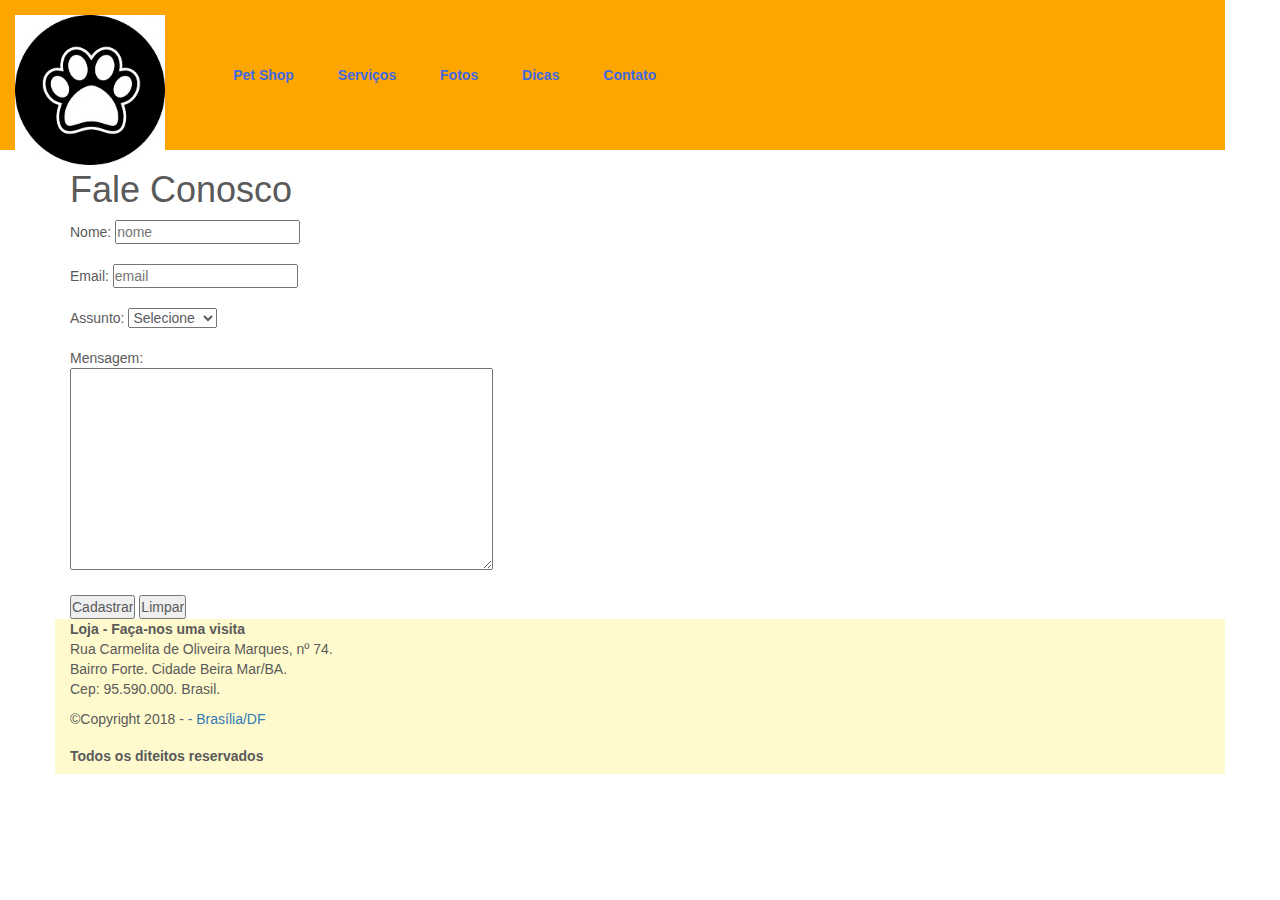
==== contato.html @ f7e30fe2 "commit inicial" ====
<!DOCTYPE html>
<html lang="pt-br">

<head>
    <meta charset="utf-8" />
    <meta http-equiv="X-UA-Compatible" content="IE=edge">
    <title>Pet Shop Meu Amigo</title>
    <meta name="viewport" content="width=device-width, initial-scale=1">
    <link rel="stylesheet" href="css/bootstrap.min.css" />
    <link rel="stylesheet" href="css/carousel.css" />
    <link rel="stylesheet" href="css/index.css" />
    <style>
    </style>
</head>

<body>
    <header class=" col-2 bgNav container">
        <img src="img/logo3.jpg" width="150" length="150">
    </header>
    <nav id="nav_horizontal" class="container bgNav">
        <ul>
            <li>
                <a href="index.html">Pet Shop</a>
            </li>
            <li>
                <a href="servicos.html">Serviços</a>
            </li>
            <li>
                <a href="fotos.html">Fotos</a>
            </li>
            <li>
                <a href="dicas.html">Dicas</a>
            </li>
            <li>
                <a href="contato.html">Contato</a>
            </li>
        </ul>
    </nav>
    <main role="main" class="container">
        <form method="POST" id="contato">
            <!--<form action="cadastro.php" method="post" enctype="multipart/form-data">-->
            <h1>Fale Conosco</h1>
            <fieldset>
                Nome:
                <input type="text" placeholder="nome" minlength="7" maxlength="60" id="nome" name="nome" />
                <br>
                <br>
                <span id="erroNome"></span>
                Email:
                <input type="text" placeholder="email" maxlength="20" id="email" name="email" />
                <br>
                <br>
                <span id="erroEmail"></span>
                Assunto:
                <select name="assunto" id="assunto">
                    <option selected value="">Selecione</option>
                    <option value="ouvidoria">Ouvidoria</option>
                    <option value="sugestão">Sugestões</option>
                    <option value="elogio">Elogios</option>
                </select>
                <br>
                <br>
                <span id="erroAssunto"></span>
                Mensagem:
                <br>
                <textarea cols="50" rows="10" name="msg" id="msg"></textarea>
                <br>
                <br>
                <span id="erroMsg"></span>
                <input type="submit" value="Cadastrar" />
                <input type="reset" value="Limpar" />
            </fieldset>
        </form>
        
    </main>
    <footer class="container">
        <p>
            <strong>Loja - Faça-nos uma visita</strong>
            <br> Rua Carmelita de Oliveira Marques, nº 74.
            <br> Bairro Forte. Cidade Beira Mar/BA.
            <br> Cep: 95.590.000. Brasil.

        </p>
        <address>
            &copy;Copyright 2018 -
            <a href="mailto:gabia@gmail.com"> - Brasília/DF </a>
        </address>
        <h5>
            <strong>Todos os diteitos reservados </strong>
        </h5>

        <div id="petshop"></div>
    </footer>

    <script src="js/jquery-3.3.1.min.js"></script>
    <script src="js/popper.min.js"></script>
    <script src="js/bootstrap.min.js"></script>
    <script src="js/contato.js"> </script>
</body>

</html>
---- css/carousel.css ----
/* GLOBAL STYLES
-------------------------------------------------- */
/* Padding below the footer and lighter body text */

body {
  padding-top:0;
  padding-bottom: 0;
  color: #5a5a5a;
}


/* CUSTOMIZE THE CAROUSEL
-------------------------------------------------- */

/* Carousel base class */
.carousel {
  margin-bottom: 4rem;
}
/* Since positioning the image, we need to help out the caption */
.carousel-caption {
  bottom: 3rem;
  z-index: 10;
}

/* Declare heights because of positioning of img element */
.carousel-item {
  height: 32rem;
  background-color: #777;
}
.carousel-item > img {
  position: absolute;
  top: 0;
  left: 0;
  min-width: 100%;
  height: 32rem;
}


/* MARKETING CONTENT
-------------------------------------------------- */

/* Center align the text within the three columns below the carousel */
.marketing .col-lg-4 {
  margin-bottom: 1.5rem;
  text-align: center;
}
.marketing h2 {
  font-weight: 400;
}
.marketing .col-lg-4 p {
  margin-right: .75rem;
  margin-left: .75rem;
}


/* Featurettes
------------------------- */

.featurette-divider {
  margin: 5rem 0; /* Space out the Bootstrap <hr> more */
}

/* Thin out the marketing headings */
.featurette-heading {
  font-weight: 300;
  line-height: 1;
  letter-spacing: -.05rem;
}


/* RESPONSIVE CSS
-------------------------------------------------- */

@media (min-width: 40em) {
  /* Bump up size of carousel content */
  .carousel-caption p {
    margin-bottom: 1.25rem;
    font-size: 1.25rem;
    line-height: 1.4;
  }

  .featurette-heading {
    font-size: 50px;
  }
}

@media (min-width: 62em) {
  .featurette-heading {
    margin-top: 7rem;
  }
}
---- css/index.css ----
*{
    box-sizing: border-box;
    padding: 0;
    margin: 0;
}
.col-1 {width: 8.33%;}
.col-2 {width: 16.66%;}
.col-3 {width: 25%;}
.col-4 {width: 33.33%;}
.col-5 {width: 41.66%;}
.col-6 {width: 50%;}
.col-7 {width: 58.33%;}
.col-8 {width: 66.66%;}
.col-9 {width: 75%;}
.col-10 {width: 83.33%;}
.col-11 {width: 91.66%;}
.col-12 {width: 100%;}

[class*="col-"] {
    float: left;
    padding: 15px;
}

.row:after {
    content: "";
    clear: both;
    display: table;
}

/* Imagens e Videos Responsivos */
img, video{
    max-width: 100%;
    height: auto;
}

/* Tablets */
@media only screen and (max-width:900px){
    .col-1-tablet {width: 33.33%;}
    .col-2-tablet {width: 66.66%;}
    .col-3-tablet {width: 100%;}
}

/* Mobile */
@media only screen and (max-width:600px){
    [class*="col-"] {
        width:100%;
    }
}

#nav_horizontal {
    font-family: Arial, Helvetica, sans-serif;
    /*Tipo de fonte*/
    font-size: 14px;
    font-weight: bolder;
    /* Tamanho da fonte */
    box-align: center;
    padding-top: 50px;
    border-style: 2px dashed red;
}

#nav_horizontal ul {
    list-style: none;
    /* Retirar estilo da lista (topicos) */
    margin: 0;
    /* Sem margem */
    padding: 0;
    /* Sem espaçamento interno*/
        /* Cor de fundo do menu */
}

#nav_horizontal ul li {
    display: inline-block;
    /* Lista ficar horizontal */
}

#nav_horizontal ul li a {
    display: block;
    /* Formato de botão no link */
    color: royalblue;
    /* Cor do texto */
    text-align: center;
    /* Alinhamento centralizado do botão */
    padding: 15px 20px;
    /* Espaçamentno interno do botão */
    text-decoration: none;
    /* Sem o sublinhado do link */
}

/* Quando o mouse passar sobre o botão */

#nav_horizontal ul li a:hover {
    background-color: yellow;
    /* cor de fundo do botão */
}

/* Quando clicar sobre o botão */

#nav_horizontal ul li a:active {
    background-color: #EEE;
    /* cor de fundo do botão */
    color: #333;
    /* cor do texto */
}

footer{
    background-color: lemonchiffon;
}

.bgNav{
    background-color: orange;
    height: 150px;
}
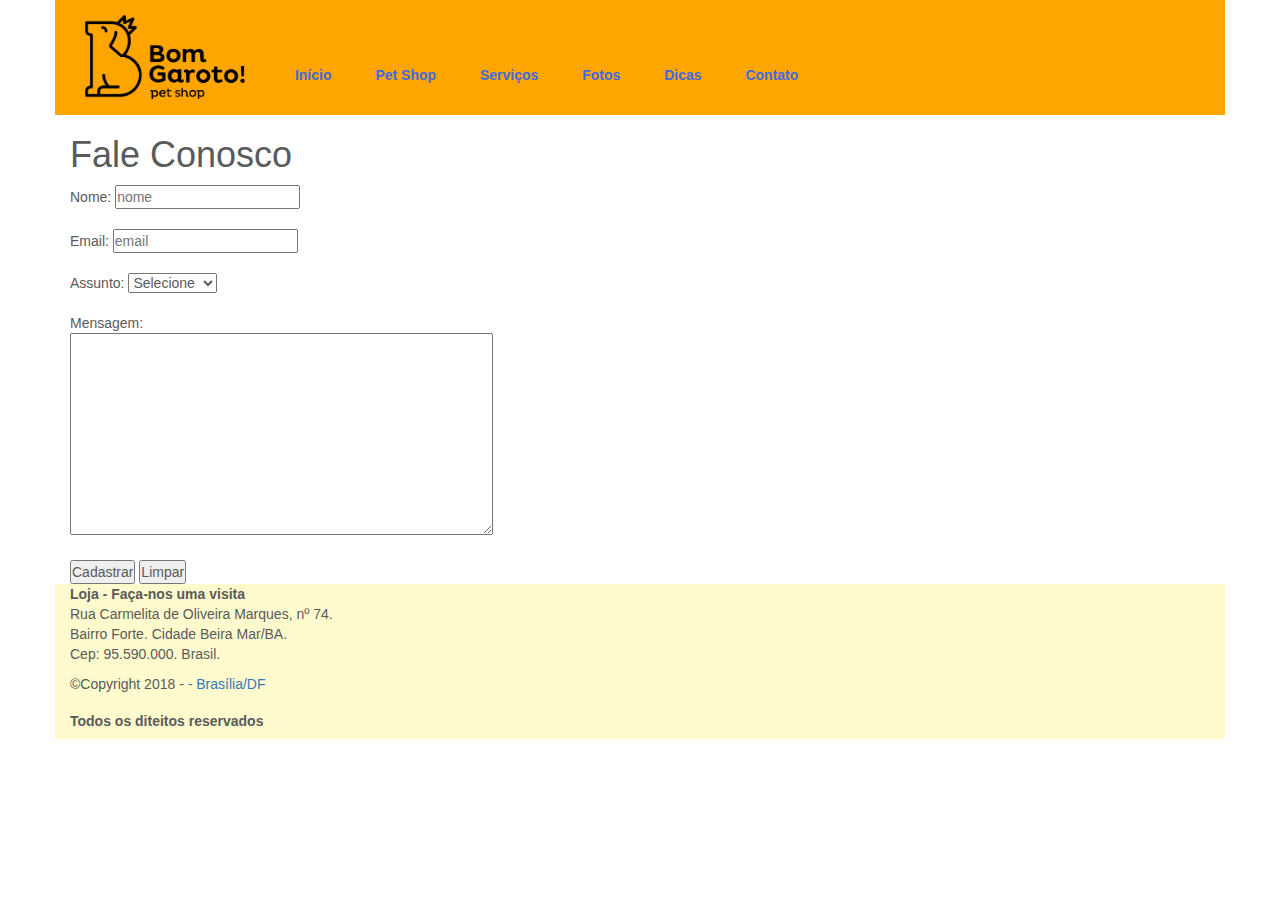
==== commit 7bd114e6: "modificações navegação" ====
--- a/contato.html
+++ b/contato.html
@@ -10,49 +10,55 @@
     <link rel="stylesheet" href="css/carousel.css" />
     <link rel="stylesheet" href="css/index.css" />
     <style>
+        form{
+            box-align: center;
+        }
     </style>
 </head>
 
 <body>
-    <header class=" col-2 bgNav container">
-        <img src="img/logo3.jpg" width="150" length="150">
+    <header class=" bgNav container">
+        <img src="img/bom-garoto-logo.png" class="col-2">   
+        <nav id="nav_horizontal" class="col-8">
+                <ul >
+                    <li >
+                        <a href="index.html" >Início</a>
+                    </li>
+                    <li >
+                            <a href="petshop.html" >Pet Shop</a>
+                        </li>
+                    <li >
+                        <a href="servicos.html" >Serviços</a>
+                    </li>
+                    <li >
+                        <a href="fotos.html" >Fotos</a>
+                    </li>
+                    <li >
+                        <a href="dicas.html" >Dicas</a>
+                    </li>
+                    <li >
+                        <a href="contato.html" >Contato</a>
+                    </li>
+                </ul>
+        </nav>
     </header>
-    <nav id="nav_horizontal" class="container bgNav">
-        <ul>
-            <li>
-                <a href="index.html">Pet Shop</a>
-            </li>
-            <li>
-                <a href="servicos.html">Serviços</a>
-            </li>
-            <li>
-                <a href="fotos.html">Fotos</a>
-            </li>
-            <li>
-                <a href="dicas.html">Dicas</a>
-            </li>
-            <li>
-                <a href="contato.html">Contato</a>
-            </li>
-        </ul>
-    </nav>
     <main role="main" class="container">
         <form method="POST" id="contato">
             <!--<form action="cadastro.php" method="post" enctype="multipart/form-data">-->
             <h1>Fale Conosco</h1>
             <fieldset>
                 Nome:
-                <input type="text" placeholder="nome" minlength="7" maxlength="60" id="nome" name="nome" />
+                <input type="text" placeholder="nome" minlength="7" maxlength="60" id="nome" name="nome" required/>
                 <br>
                 <br>
                 <span id="erroNome"></span>
                 Email:
-                <input type="text" placeholder="email" maxlength="20" id="email" name="email" />
+                <input type="text" placeholder="email" maxlength="20" id="email" name="email" required />
                 <br>
                 <br>
                 <span id="erroEmail"></span>
                 Assunto:
-                <select name="assunto" id="assunto">
+                <select name="assunto" id="assunto" >
                     <option selected value="">Selecione</option>
                     <option value="ouvidoria">Ouvidoria</option>
                     <option value="sugestão">Sugestões</option>
@@ -63,7 +69,7 @@
                 <span id="erroAssunto"></span>
                 Mensagem:
                 <br>
-                <textarea cols="50" rows="10" name="msg" id="msg"></textarea>
+                <textarea cols="50" rows="10" name="msg" id="msg" required></textarea>
                 <br>
                 <br>
                 <span id="erroMsg"></span>
--- a/css/index.css
+++ b/css/index.css
@@ -108,5 +108,4 @@
 
 .bgNav{
     background-color: orange;
-    height: 150px;
 }
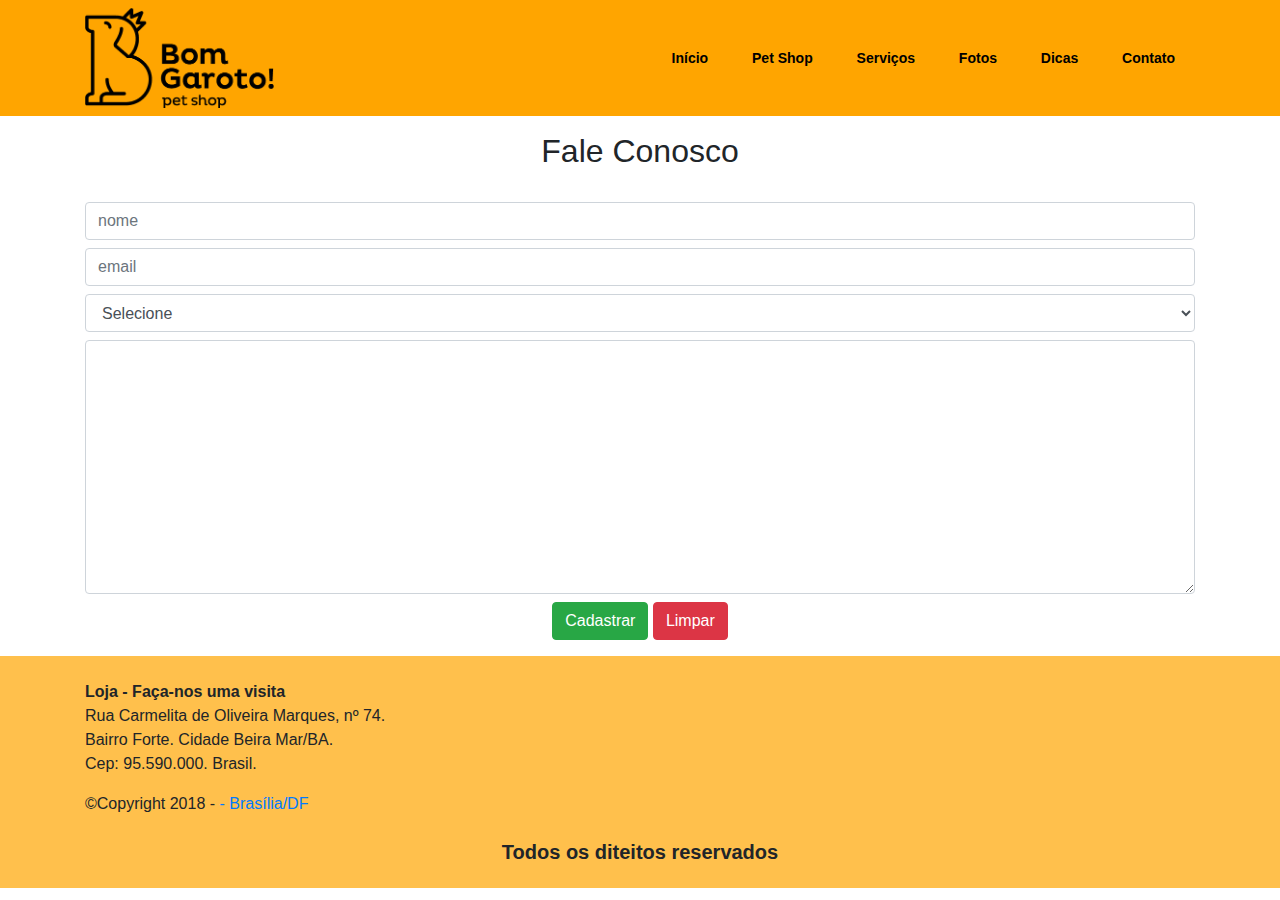
==== commit 890657b4: "Implementar validação e arrumar o css" ====
--- a/contato.html
+++ b/contato.html
@@ -7,101 +7,105 @@
     <title>Pet Shop Meu Amigo</title>
     <meta name="viewport" content="width=device-width, initial-scale=1">
     <link rel="stylesheet" href="css/bootstrap.min.css" />
-    <link rel="stylesheet" href="css/carousel.css" />
     <link rel="stylesheet" href="css/index.css" />
     <style>
-        form{
-            box-align: center;
-        }
     </style>
 </head>
 
 <body>
-    <header class=" bgNav container">
-        <img src="img/bom-garoto-logo.png" class="col-2">   
-        <nav id="nav_horizontal" class="col-8">
-                <ul >
-                    <li >
-                        <a href="index.html" >Início</a>
-                    </li>
-                    <li >
-                            <a href="petshop.html" >Pet Shop</a>
-                        </li>
-                    <li >
-                        <a href="servicos.html" >Serviços</a>
-                    </li>
-                    <li >
-                        <a href="fotos.html" >Fotos</a>
-                    </li>
-                    <li >
-                        <a href="dicas.html" >Dicas</a>
-                    </li>
-                    <li >
-                        <a href="contato.html" >Contato</a>
-                    </li>
-                </ul>
-        </nav>
+    <header class="bgNav">
+        <div class="container">
+            <div class="row">
+                <div class="col-md-4 mt-2 mb-2">
+                    <img height="100" src="img/bom-garoto-logo.png">
+                </div>
+                <div class="col-md-8">
+                    <nav id="nav_horizontal">
+                        <ul>
+                            <li>
+                                <a href="index.html">Início</a>
+                            </li>
+                            <li>
+                                <a href="petshop.html">Pet Shop</a>
+                            </li>
+                            <li>
+                                <a href="servicos.html">Serviços</a>
+                            </li>
+                            <li>
+                                <a href="fotos.html">Fotos</a>
+                            </li>
+                            <li>
+                                <a href="dicas.html">Dicas</a>
+                            </li>
+                            <li>
+                                <a href="contato.html">Contato</a>
+                            </li>
+                        </ul>
+                    </nav>
+                </div>
+            </div>
+        </div>
     </header>
-    <main role="main" class="container">
-        <form method="POST" id="contato">
+    <main role="main" class="container text-center mt-3 mb-3">
+        <form class="form-group" method="POST" id="contato">
             <!--<form action="cadastro.php" method="post" enctype="multipart/form-data">-->
             <h1>Fale Conosco</h1>
+            <br>
             <fieldset>
-                Nome:
-                <input type="text" placeholder="nome" minlength="7" maxlength="60" id="nome" name="nome" required/>
-                <br>
-                <br>
+                <input class="form-control" type="text" placeholder="nome" minlength="7" maxlength="60" id="nome" name="nome" required/>
+
                 <span id="erroNome"></span>
-                Email:
-                <input type="text" placeholder="email" maxlength="20" id="email" name="email" required />
-                <br>
-                <br>
+                <input class="form-control mt-2" type="text" placeholder="email" id="email" name="email" required />
+
                 <span id="erroEmail"></span>
-                Assunto:
-                <select name="assunto" id="assunto" >
+
+                <select class="form-control mt-2" name="assunto" id="assunto">
                     <option selected value="">Selecione</option>
                     <option value="ouvidoria">Ouvidoria</option>
                     <option value="sugestão">Sugestões</option>
                     <option value="elogio">Elogios</option>
                 </select>
-                <br>
-                <br>
+
                 <span id="erroAssunto"></span>
-                Mensagem:
-                <br>
-                <textarea cols="50" rows="10" name="msg" id="msg" required></textarea>
-                <br>
-                <br>
+                <textarea class="form-control mt-2" cols="50" rows="10" name="msg" id="msg" required></textarea>
+
                 <span id="erroMsg"></span>
-                <input type="submit" value="Cadastrar" />
-                <input type="reset" value="Limpar" />
+                <input class="btn btn-success mt-2" type="submit" value="Cadastrar" />
+                <input class="btn btn-danger mt-2" type="reset" value="Limpar" />
             </fieldset>
         </form>
-        
+
     </main>
-    <footer class="container">
-        <p>
-            <strong>Loja - Faça-nos uma visita</strong>
-            <br> Rua Carmelita de Oliveira Marques, nº 74.
-            <br> Bairro Forte. Cidade Beira Mar/BA.
-            <br> Cep: 95.590.000. Brasil.
-
-        </p>
-        <address>
-            &copy;Copyright 2018 -
-            <a href="mailto:gabia@gmail.com"> - Brasília/DF </a>
-        </address>
-        <h5>
-            <strong>Todos os diteitos reservados </strong>
-        </h5>
-
-        <div id="petshop"></div>
+    <footer>
+        <div class="container">
+            <div class="row">
+                <div class="col-md-12">
+                    <p class="mt-4">
+                        <strong>Loja - Faça-nos uma visita</strong>
+                        <br> Rua Carmelita de Oliveira Marques, nº 74.
+                        <br> Bairro Forte. Cidade Beira Mar/BA.
+                        <br> Cep: 95.590.000. Brasil.
+                    </p>
+                </div>
+            </div>
+            <div class="row">
+                <div class="col-md-12">
+                    <address>
+                        &copy;Copyright 2018 -
+                        <a href="mailto:gabia@gmail.com"> - Brasília/DF </a>
+                    </address>
+                    <h5 class="text-center mt-4 mb-4">
+                        <strong>Todos os diteitos reservados </strong>
+                    </h5>
+                </div>
+            </div>
+        </div>
     </footer>
 
-    <script src="js/jquery-3.3.1.min.js"></script>
+    <script src="js/jquery.min.js"></script>
     <script src="js/popper.min.js"></script>
     <script src="js/bootstrap.min.js"></script>
-    <script src="js/contato.js"> </script>
+    <script src="js/contato.js"></script>
 </body>
 
 </html>--- a/css/index.css
+++ b/css/index.css
@@ -1,52 +1,24 @@
-*{
-    box-sizing: border-box;
-    padding: 0;
-    margin: 0;
+html, body{
+    height: 100%;
 }
-.col-1 {width: 8.33%;}
-.col-2 {width: 16.66%;}
-.col-3 {width: 25%;}
-.col-4 {width: 33.33%;}
-.col-5 {width: 41.66%;}
-.col-6 {width: 50%;}
-.col-7 {width: 58.33%;}
-.col-8 {width: 66.66%;}
-.col-9 {width: 75%;}
-.col-10 {width: 83.33%;}
-.col-11 {width: 91.66%;}
-.col-12 {width: 100%;}
-
-[class*="col-"] {
-    float: left;
-    padding: 15px;
+h1{
+    font-size: 2em;
 }
-
-.row:after {
-    content: "";
-    clear: both;
-    display: table;
+h2{
+    font-size: 1.5em;
 }
-
-/* Imagens e Videos Responsivos */
-img, video{
-    max-width: 100%;
-    height: auto;
+h3{
+    font-size: 1em;
 }
-
-/* Tablets */
-@media only screen and (max-width:900px){
-    .col-1-tablet {width: 33.33%;}
-    .col-2-tablet {width: 66.66%;}
-    .col-3-tablet {width: 100%;}
-}
-
-/* Mobile */
-@media only screen and (max-width:600px){
-    [class*="col-"] {
-        width:100%;
-    }
-}
-
+.carousel-item {
+    height: 100vh;
+    min-height: 300px;
+    background: no-repeat center center scroll;
+    -webkit-background-size: cover;
+    -moz-background-size: cover;
+    -o-background-size: cover;
+    background-size: cover;
+  }
 #nav_horizontal {
     font-family: Arial, Helvetica, sans-serif;
     /*Tipo de fonte*/
@@ -54,8 +26,6 @@
     font-weight: bolder;
     /* Tamanho da fonte */
     box-align: center;
-    padding-top: 50px;
-    border-style: 2px dashed red;
 }
 
 #nav_horizontal ul {
@@ -76,7 +46,7 @@
 #nav_horizontal ul li a {
     display: block;
     /* Formato de botão no link */
-    color: royalblue;
+    color: #000;;
     /* Cor do texto */
     text-align: center;
     /* Alinhamento centralizado do botão */
@@ -89,7 +59,7 @@
 /* Quando o mouse passar sobre o botão */
 
 #nav_horizontal ul li a:hover {
-    background-color: yellow;
+    background-color: #ffc04c;
     /* cor de fundo do botão */
 }
 
@@ -103,9 +73,16 @@
 }
 
 footer{
-    background-color: lemonchiffon;
+    background-color: #ffc04c;
 }
 
 .bgNav{
-    background-color: orange;
+    background-color: #FFA500;
 }
+.bgNav .row{
+    justify-content: space-between;
+    align-items: center;
+}
+.bgNav .col-md-8 ul{
+    float: right;
+}
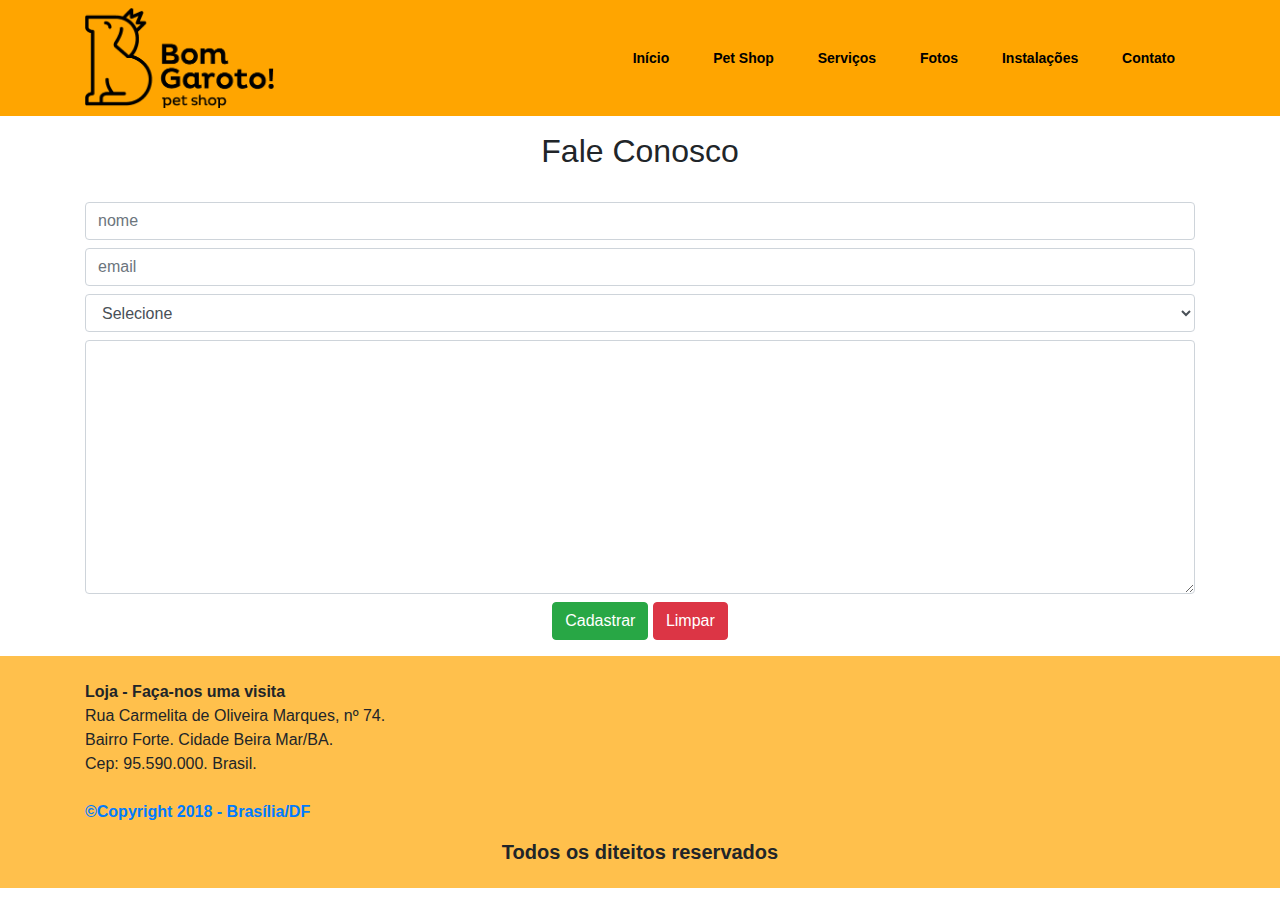
==== commit 86749d99: "5/6 paginas prontas" ====
--- a/contato.html
+++ b/contato.html
@@ -35,7 +35,7 @@
                                 <a href="fotos.html">Fotos</a>
                             </li>
                             <li>
-                                <a href="dicas.html">Dicas</a>
+                                <a href="loja.html">Instalações</a>
                             </li>
                             <li>
                                 <a href="contato.html">Contato</a>
@@ -80,8 +80,9 @@
         <div class="container">
             <div class="row">
                 <div class="col-md-12">
-                    <p class="mt-4">
-                        <strong>Loja - Faça-nos uma visita</strong>
+                    <p class="mt-4 mb-4">
+
+                        <strong class="mt-2 mb-5">Loja - Faça-nos uma visita</strong>
                         <br> Rua Carmelita de Oliveira Marques, nº 74.
                         <br> Bairro Forte. Cidade Beira Mar/BA.
                         <br> Cep: 95.590.000. Brasil.
@@ -91,10 +92,11 @@
             <div class="row">
                 <div class="col-md-12">
                     <address>
-                        &copy;Copyright 2018 -
-                        <a href="mailto:gabia@gmail.com"> - Brasília/DF </a>
+                        <strong>
+                            <a href="mailto:gabia@gmail.com"> &copy;Copyright 2018 - Brasília/DF </a>
+                        </strong>
                     </address>
-                    <h5 class="text-center mt-4 mb-4">
+                    <h5 class="text-center mb-4">
                         <strong>Todos os diteitos reservados </strong>
                     </h5>
                 </div>
